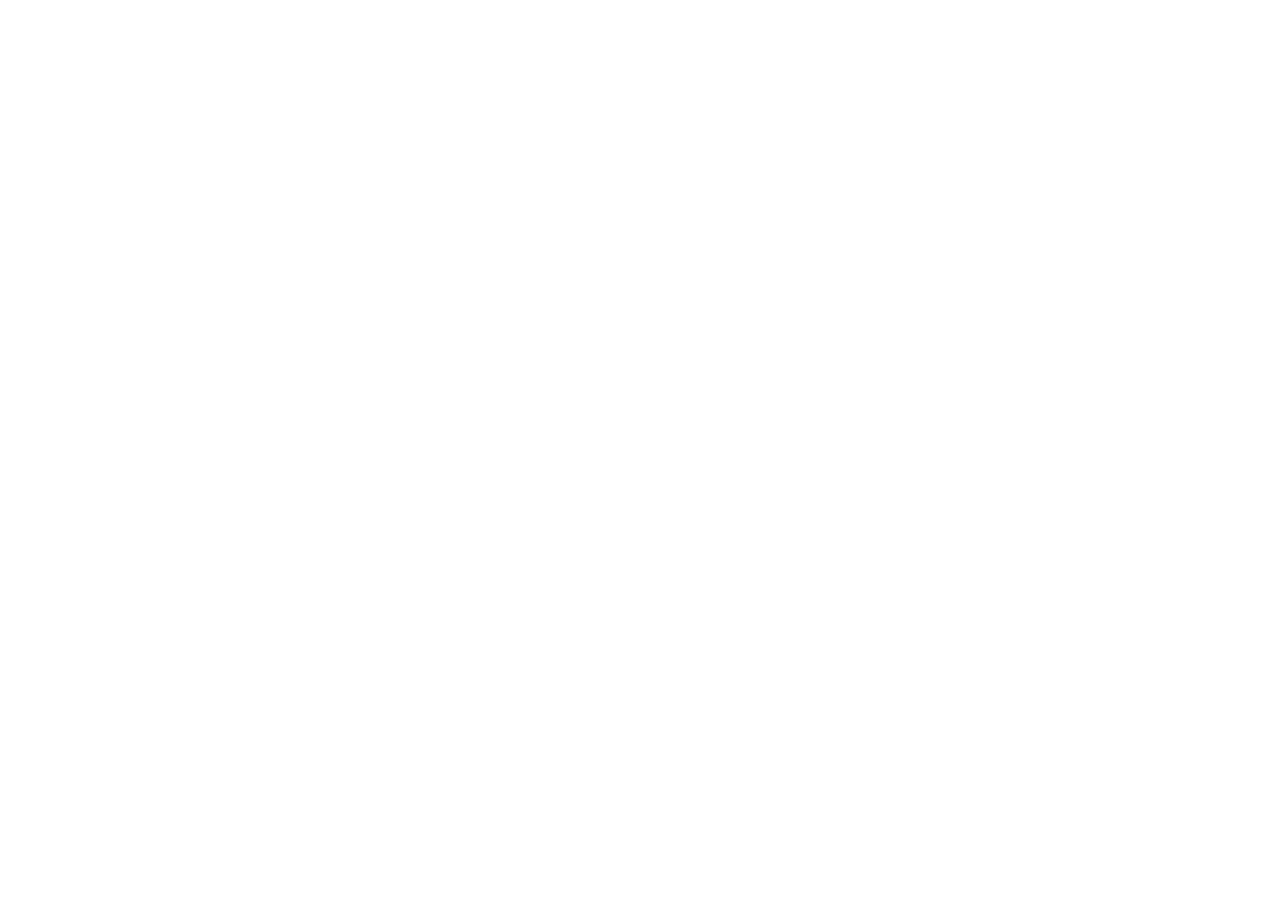
==== index.html @ 3e9e75e7 "preparation" ====
<!DOCTYPE html>
<html lang="en">
<head>
    <meta charset="UTF-8">
    <meta name="viewport" content="width=device-width, initial-scale=1.0">
    <title>Document</title>
</head>
<body>
    <script src="./js/main.js" type="module"></script>
</body>
</html>
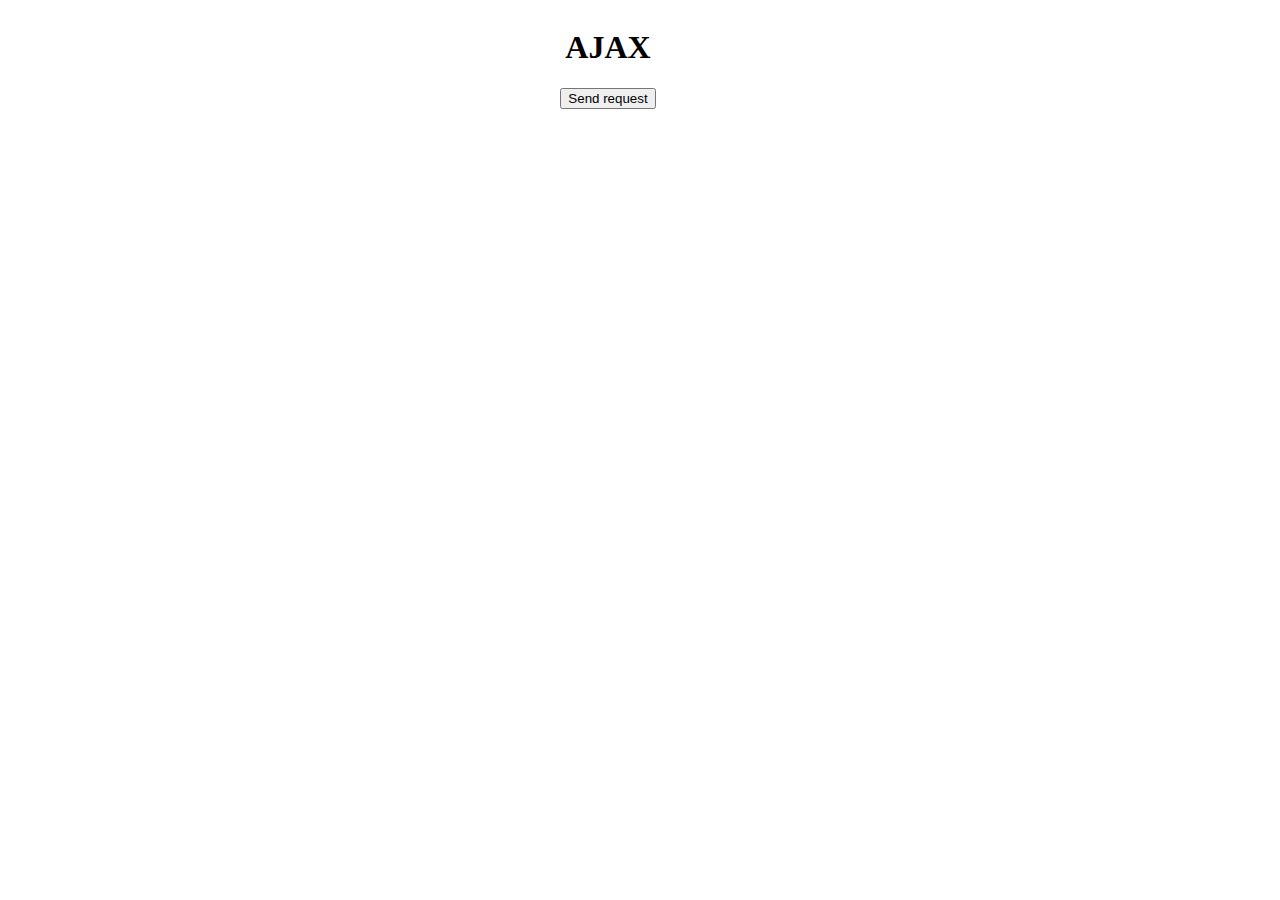
==== commit 9f5f6a26: "counter" ====
--- a/index.html
+++ b/index.html
@@ -3,9 +3,16 @@
 <head>
     <meta charset="UTF-8">
     <meta name="viewport" content="width=device-width, initial-scale=1.0">
-    <title>Document</title>
+    <title>AJAX</title>
+    <link rel="stylesheet" href="./style.css">
 </head>
 <body>
+
+    <div class="wraper">
+        <h1>AJAX</h1>
+        <button>Send request</button>
+        <div class="container"></div>
+    </div>
     <script src="./js/main.js" type="module"></script>
 </body>
 </html>--- a/style.css
+++ b/style.css
@@ -0,0 +1,8 @@
+.wraper{
+    width: 1200px;
+    display: flex;
+    flex-direction: column;
+    align-items: center;
+
+   
+}
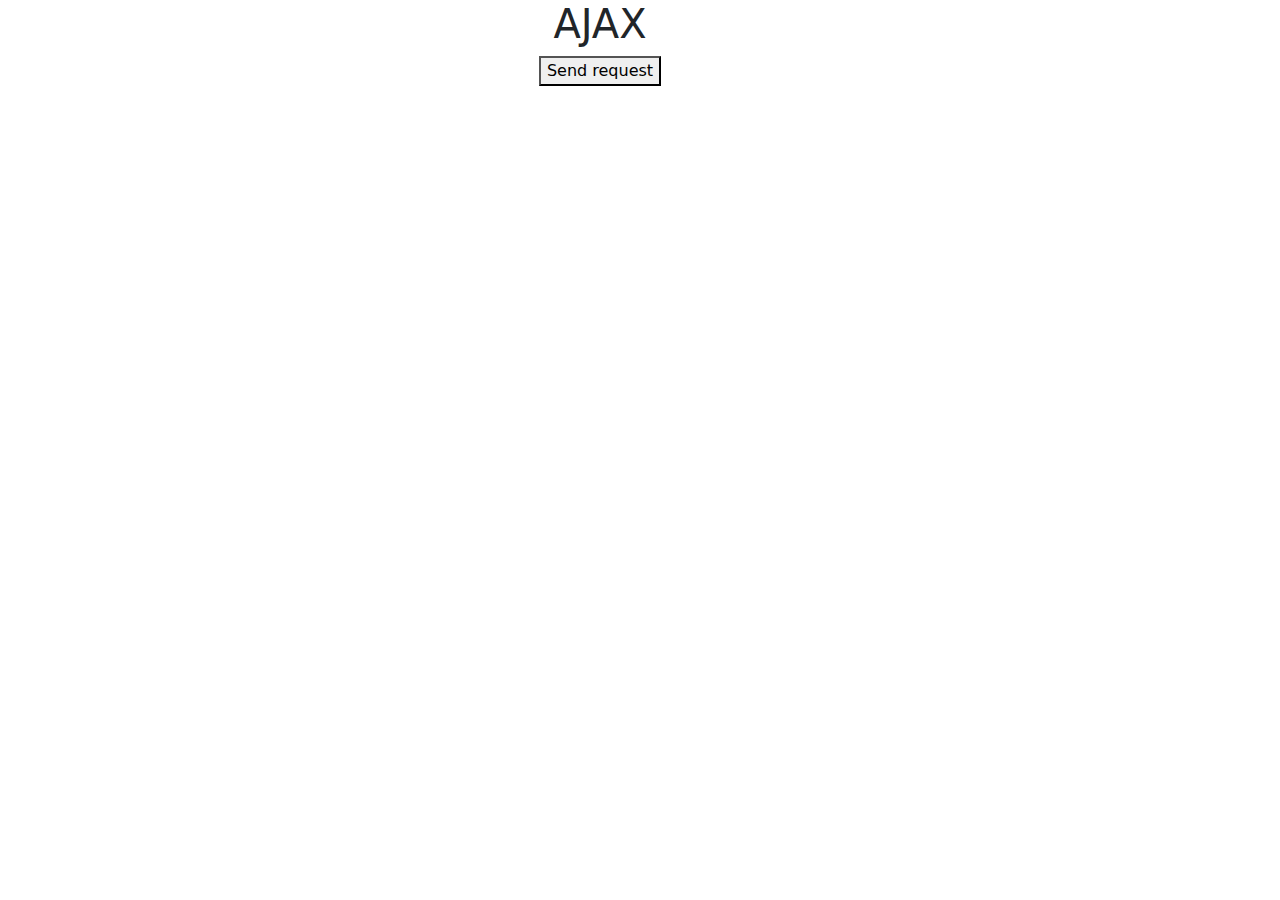
==== commit cd5efd78: "ajax" ====
--- a/index.html
+++ b/index.html
@@ -4,6 +4,7 @@
     <meta charset="UTF-8">
     <meta name="viewport" content="width=device-width, initial-scale=1.0">
     <title>AJAX</title>
+    <link rel="stylesheet" href="https://cdn.jsdelivr.net/npm/bootstrap@5.3.1/dist/css/bootstrap.min.css">
     <link rel="stylesheet" href="./style.css">
 </head>
 <body>
@@ -13,6 +14,7 @@
         <button>Send request</button>
         <div class="container"></div>
     </div>
+
     <script src="./js/main.js" type="module"></script>
 </body>
 </html>